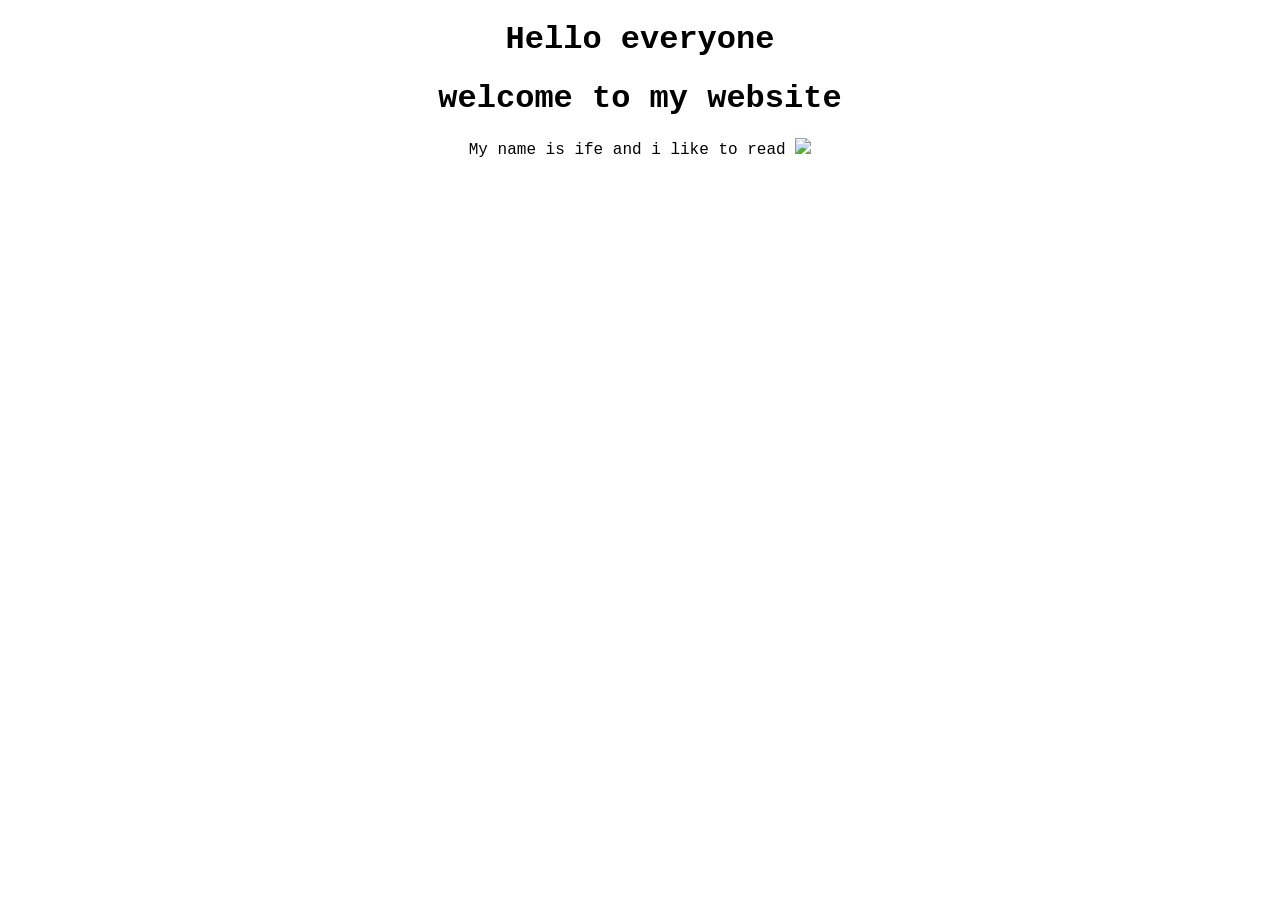
==== index.html @ 598a12e7 "Initial commit" ====
<!DOCTYPE html>
<html lang="en">
<head>
    <meta charset="UTF-8">
    <meta name="viewport" content="width=device-width, initial-scale=1.0">
    <title>Document</title>
    <link rel="stylesheet" href="style.css">
</head>
<body>
    <h1> Hello everyone</h1>
    <h1>welcome to my website</h1>
    <p2>My name is ife and i like to read</p2>
    <image src = "https://upload.wikimedia.org/wikipedia/commons/d/da/Strawberry_ice_cream_cone_%285076899310%29.jpg"

</body>
</html>
---- style.css ----
body{
   text-align:center;
   font-family: 'courier New ','Courier New', Courier, monospace;
}
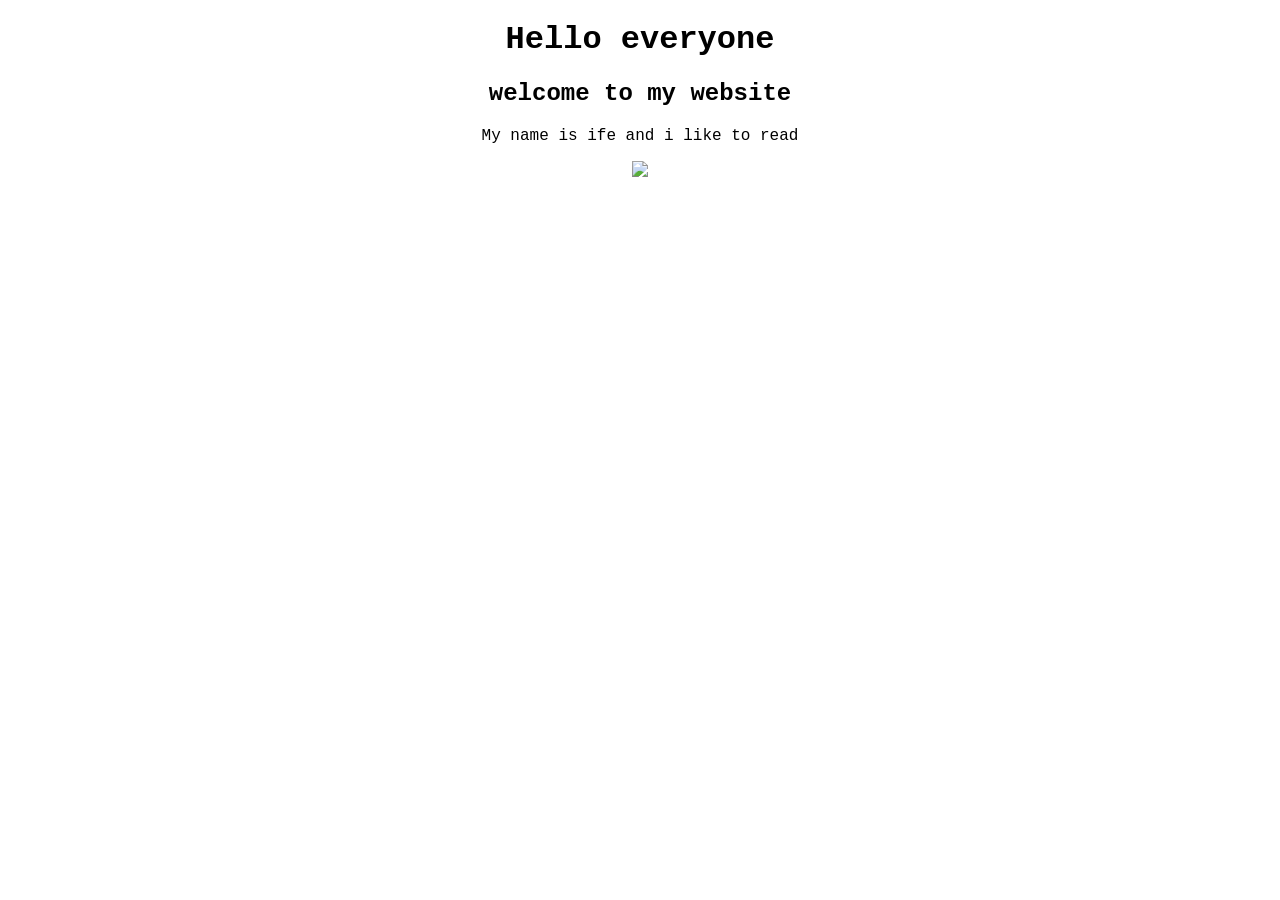
==== commit 61e10ad6: "Thechanges" ====
--- a/index.html
+++ b/index.html
@@ -8,8 +8,8 @@
 </head>
 <body>
     <h1> Hello everyone</h1>
-    <h1>welcome to my website</h1>
-    <p2>My name is ife and i like to read</p2>
+    <h2>welcome to my website</h2>
+    <p>My name is ife and i like to read</p>
     <image src = "https://upload.wikimedia.org/wikipedia/commons/d/da/Strawberry_ice_cream_cone_%285076899310%29.jpg"
 
 </body>
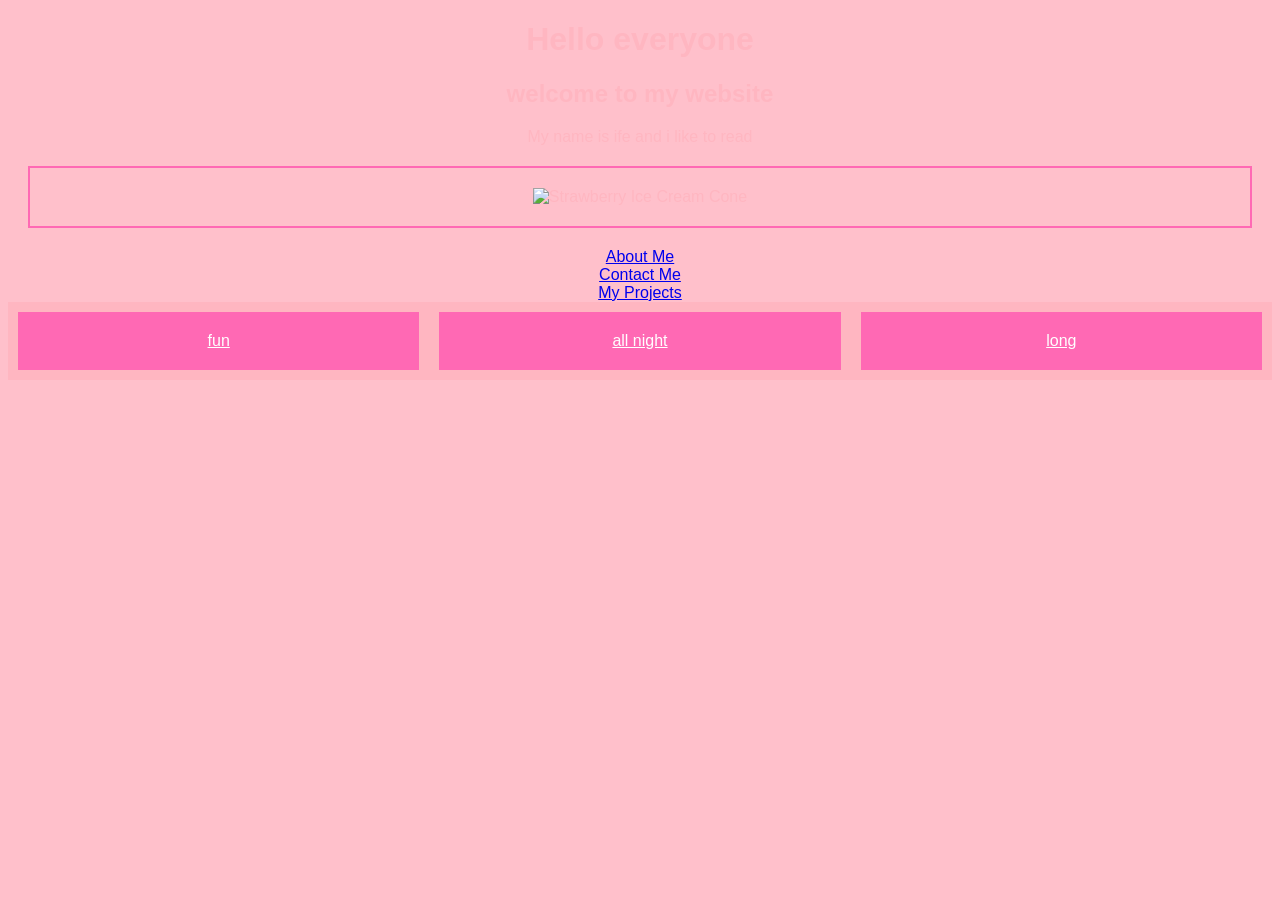
==== commit ddc417aa: "improvedver" ====
--- a/index.html
+++ b/index.html
@@ -1,6 +1,7 @@
 <!DOCTYPE html>
 <html lang="en">
 <head>
+    <link rel ="icon" type="image/png" href="favicon.png">
     <meta charset="UTF-8">
     <meta name="viewport" content="width=device-width, initial-scale=1.0">
     <title>Document</title>
@@ -10,7 +11,20 @@
     <h1> Hello everyone</h1>
     <h2>welcome to my website</h2>
     <p>My name is ife and i like to read</p>
-    <image src = "https://upload.wikimedia.org/wikipedia/commons/d/da/Strawberry_ice_cream_cone_%285076899310%29.jpg"
+    <div class="box animated">
+        <img src="https://upload.wikimedia.org/wikipedia/commons/d/da/Strawberry_ice_cream_cone_%285076899310%29.jpg" alt="Strawberry Ice Cream Cone">
+    </div>
+    <p></p>
+    <a href="/about.html">About Me</a>
+    <br>
+    <a href="/contact.html">Contact Me</a>
+    <br>
+    <a href="/myprojects.html">My Projects</a>
+    <div class="flex-container"> 
+        <a href="about.html" class="flex-box">fun</a>
+        <a href="contact.html" class="flex-box">all night</a>
+        <a href="myprojects.html" class="flex-box">long</a>
 
+    </div>
 </body>
 </html>
--- a/style.css
+++ b/style.css
@@ -1,4 +1,74 @@
+:root{
+   --main-color: #ff69b4;
+   --dark-color: #ffb6c1;
+   --text-color: #000000;
+}
+img{
+   width: 200px;
+}
 body{
    text-align:center;
-   font-family: 'courier New ','Courier New', Courier, monospace;
+   font-family: "Comic Sans MS", cursive, sans-serif;
+   background:pink;
+   color:var(--dark-color);
+   background-image:linear-gradient(45deg ,purple)
+}
+header{
+   text-align:right;
+   vertical-align:top;
+   margin: 30px;
+}
+footer{
+   text-align:right;
+   vertical-align:bottom;
+   margin: 80px;
+   padding: 20px;
+}
+.first{
+   grid-area:a;
+   background-color:var(--main-color);
+   color:white
+}
+
+.second{
+   grid-area:b;
+   background-color:var(--dark-color);
+   color:black
+}
+.third{
+   grid-area:c;
+   background-color:var(--main-color);
+   color:white
+}
+.box{
+   border: 2px solid var(--main-color);
+   padding: 20px;
+   margin: 20px;
+}
+.animated{
+   animation:wobble 1s ease-in-out infinite alternate;
+}
+@keyframes wobble{
+   0%{transform:rotate(-5deg);}
+   100%{transform:rotate(5deg);}
+}
+.flex-container{
+   display:flex;
+   justify-content:space-around;
+   align-items:center;
+   flex-direction:row;
+   background-color:var(--dark-color);
+}
+.flex-box{
+   background-color:var(--main-color);
+   color:white;
+   padding:20px;
+   margin:10px;
+   flex:1;
+   text-align:center;
+}
+.item{
+   background-color:beige;
+   padding:20px;
+   color:yellow
 }
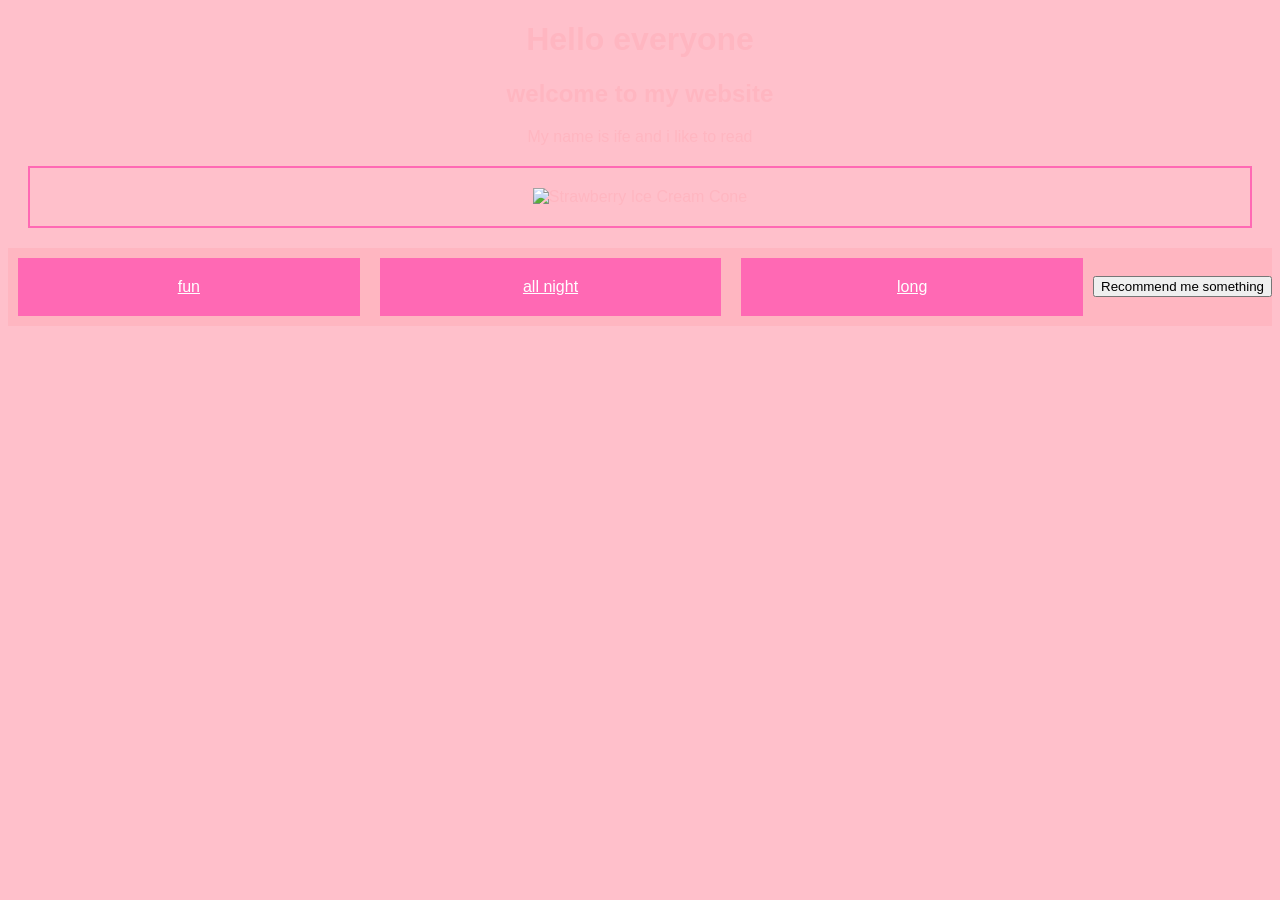
==== commit c8e4a97a: "Java" ====
--- a/index.html
+++ b/index.html
@@ -15,16 +15,15 @@
         <img src="https://upload.wikimedia.org/wikipedia/commons/d/da/Strawberry_ice_cream_cone_%285076899310%29.jpg" alt="Strawberry Ice Cream Cone">
     </div>
     <p></p>
-    <a href="/about.html">About Me</a>
-    <br>
-    <a href="/contact.html">Contact Me</a>
-    <br>
-    <a href="/myprojects.html">My Projects</a>
     <div class="flex-container"> 
         <a href="about.html" class="flex-box">fun</a>
         <a href="contact.html" class="flex-box">all night</a>
         <a href="myprojects.html" class="flex-box">long</a>
+<button onclick="RandomMovieRecommendation()">Recommend me something</button>
+<p id="movie-box"></p>
 
     </div>
+    <script src="script.js"></script>
+
 </body>
 </html>
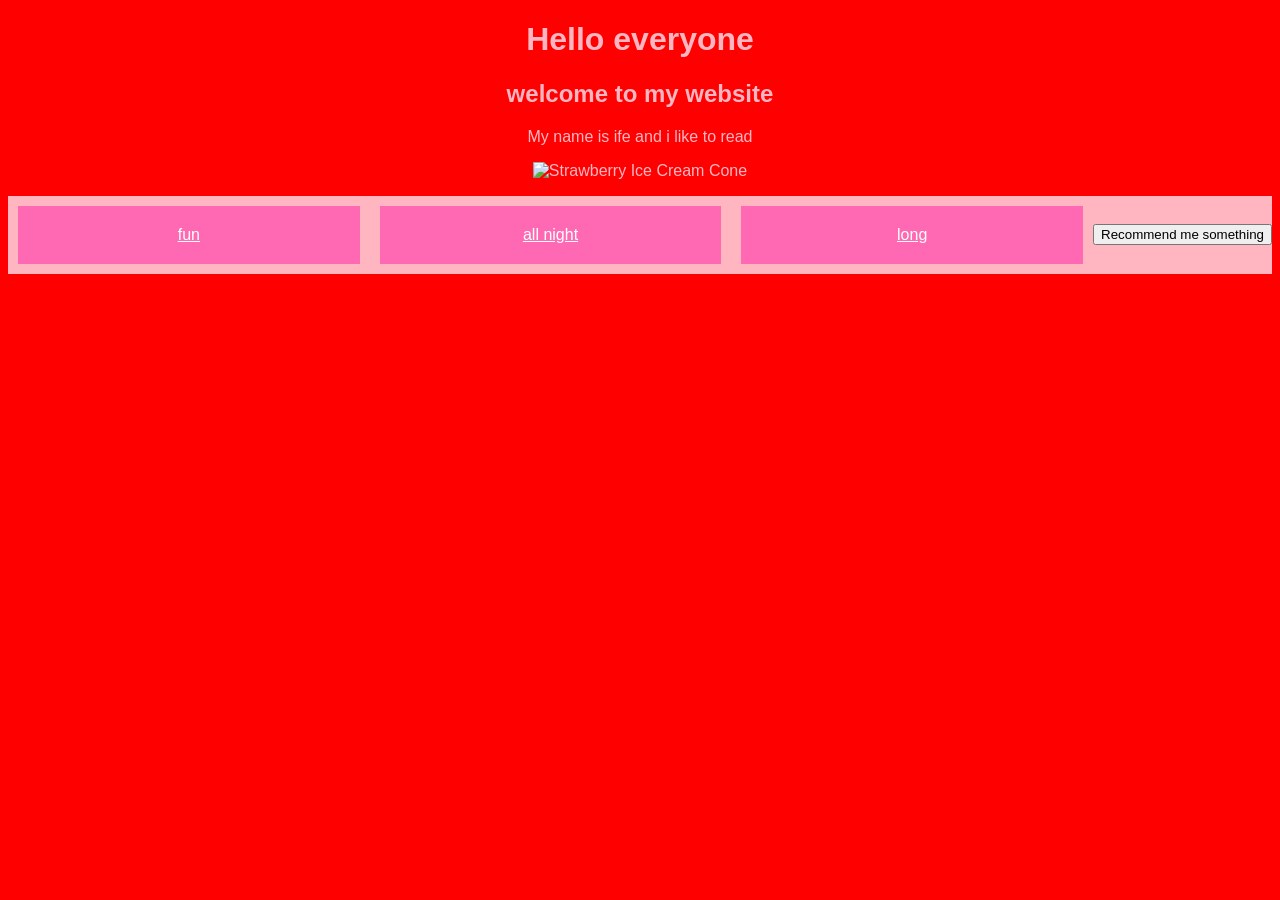
==== commit e70e88a3: "add favicon 2.0" ====
--- a/index.html
+++ b/index.html
@@ -1,7 +1,7 @@
 <!DOCTYPE html>
 <html lang="en">
 <head>
-    <link rel ="icon" type="image/png" href="favicon.png">
+    <link rel="icon" type="image/svg+xml" href="Untitled (48 x 48 px).svg">
     <meta charset="UTF-8">
     <meta name="viewport" content="width=device-width, initial-scale=1.0">
     <title>Document</title>
--- a/style.css
+++ b/style.css
@@ -9,7 +9,7 @@
 body{
    text-align:center;
    font-family: "Comic Sans MS", cursive, sans-serif;
-   background:pink;
+   background:red;
    color:var(--dark-color);
    background-image:linear-gradient(45deg ,purple)
 }
@@ -25,23 +25,24 @@
    padding: 20px;
 }
 .first{
-   grid-area:a;
-   background-color:var(--main-color);
-   color:white
-}
+      grid-area:a;
+         background-color:var(--main-color);
+            color:white
+            }
 
-.second{
-   grid-area:b;
-   background-color:var(--dark-color);
-   color:black
-}
-.third{
-   grid-area:c;
-   background-color:var(--main-color);
-   color:white
+            .second{
+               grid-area:b;
+                  background-color:var(--dark-color);
+                     color:black
+                     }
+                     .third{
+                        grid-area:c;
+                           background-color:var(--main-color);
+                              color:white
+                              }
 }
 .box{
-   border: 2px solid var(--main-color);
+   border: 3px solid var(--main-color);
    padding: 20px;
    margin: 20px;
 }
